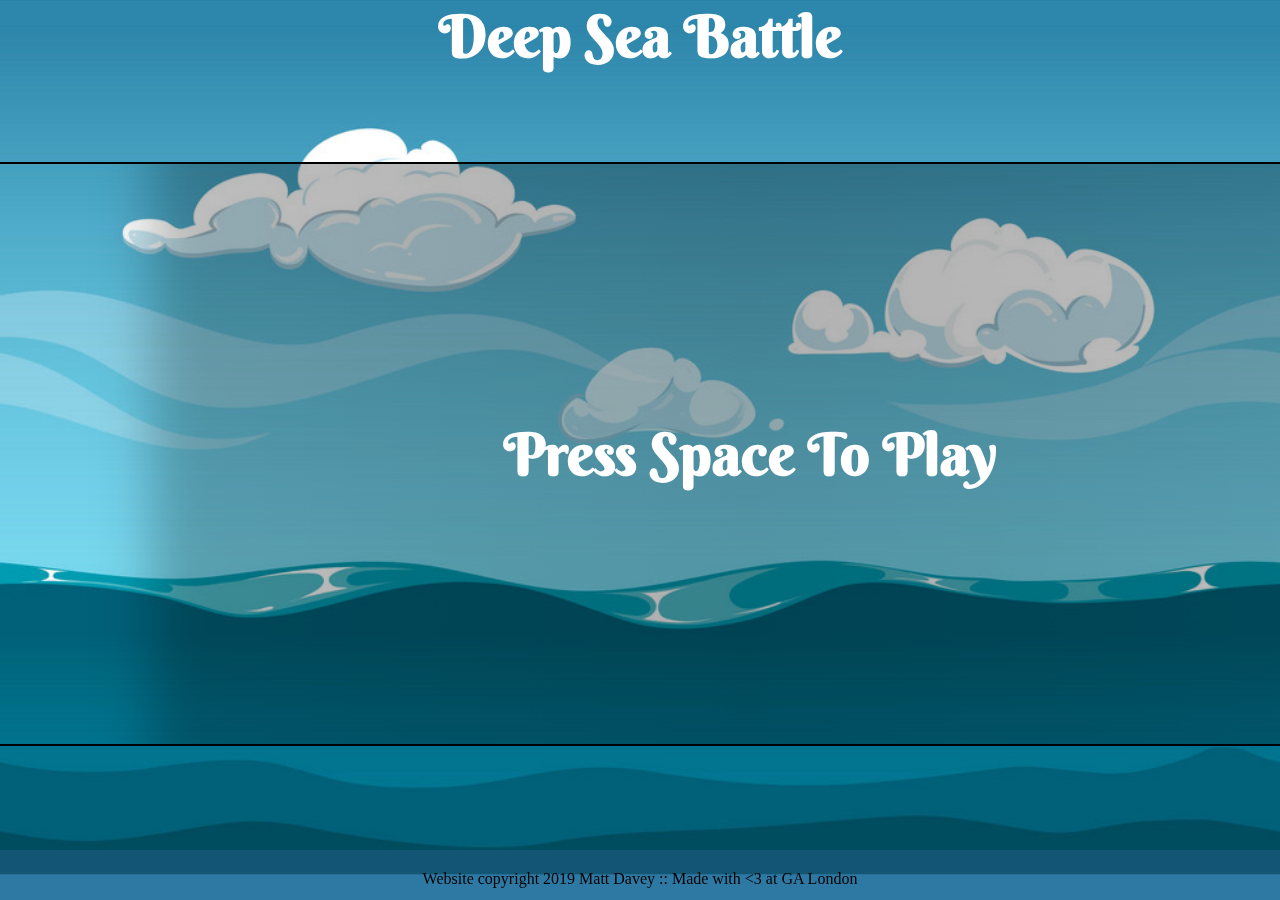
==== index.html @ 6762b937 "adding tuesdays work - added attack delay, and cannon mechanic, fixed more bugs, added shop items. a" ====
<!DOCTYPE html>
<html lang="en">

<head>
  <meta charset="UTF-8">
  <meta name="viewport" content="width=device-width, initial-scale=1.0">
  <meta http-equiv="X-UA-Compatible" content="ie=edge">
  <link rel="stylesheet" href="styles/main.css">
  <script src="scripts/app.js"></script>
  <script src='scripts/game.js'></script>
  <title>Deep Sea Battle</title>
  <script>

  </script>
</head>

<body>
  <header>
    <h1>Deep Sea Battle</h1>
  </header>
  <main>
    
    <div class='flex' id='top'>

      <button class='left stealth'>Back</button>

      <div class='ui-container stealth'>
        <div class='ui'>SCORE</div>
        <div class='ui'></div>
        <div class='ui'>HEALTH</div>
      </div>

      <button class='right stealth'>Next</button>

    </div>
    <div class="inventory hide">
      <!-- to show item pickup and attack results -->
      <h2>Ye ole Navigator</h2>
    
        
      </div>
      <div class="shop hide">
          <!-- store for items -->
          
          <h2>Ye ole Shoppe</h2>
          <button class='store stealth'><p>Blindfire</p> 2x Doubloons</button>
          <button class='store'><p>Reload</p> 6x Doubloons</button>
          <button class='store'><p>Extra Mate</p> 5x Doubloons</button>

            
          </div>
    <div class='stage-container'>
      <!-- open container that holds the stage -->
      <!-- never hide this -->
      <!-- hide / show stages to change state -->


      <div class='readystate'>
          <h1>Press Space To Play</h1>
        </div>

      <div class="stage stage0 hide">
        <p>SELECT MODE</p>
        <button class='mode' id='tutorial'>How To Play</button>
        <button class='mode' id='play'>Quick Battle</button>
        <button class='mode' id='story'>Story Mode</button>
        <button class='mode' id='options'>Music On</button>
      </div>
      <!-- end of stage 0 -->

      <div class="stage stage1 hide">
          <h1>How To Play</h1>
          <p>As a pirate of the high seas, its your duty to collect as much booty as you can!</p>
          <p>But alas, you lost your treasure map! Where could all the sweet loot be?</p>
          <p>You best be careful as there are plenty of dangers in sea! </p>
          <p>You start with 3 ships in your fleet. Make too many mistakes, and you'll lose!</p>
          <p>Try and find all your treasure before you're out of cannonballs!</p>
          <p>Use the arrow keys or A,S,W,D keys to move your selection, press space to fire!</p>
          <p>What treasures will you find?... in Seep Sea Battle!</p>


      </div>
      <!-- end of stage 1 -->
      <!--  -->
      <div class='stage stage2 hide'>


        <div class="grid"></div>
      </div>
      <!-- end of stage 2 -->
      <!--  -->
      <div class='stage stage3 hide'>


        <p>stage3-grid</p>
      </div>
      <!-- end of stage 3 -->
      <!--  -->
    </div>
    <!-- close the container holding the stage -->
    <div class='cannon hide'><p class='counter'></p></div>
    <!-- canon bar -->
    </div>
  </main>
  <footer>
    <span>Website copyright 2019 Matt Davey :: Made with &lt;3 at GA London</span>
    
  </footer>
</body>

</html>
---- styles/main.css ----
/* IMPORT */
@import url('https://fonts.googleapis.com/css?family=Berkshire+Swash&display=swap');

/* MAIN SITE */
body {
  background: rgb(30, 146, 255);
  padding: 0px;
  margin: 0px;
  background-image: url(../images/sea.jpg);
  background-size: 100%;
}
h1 {
  margin:0 auto;
  font-family: 'Berkshire Swash', cursive; 
  font-size: 58px;
  text-align: center;
  color:white;
}
h2 {
  margin:0 auto;
  font-family: 'Berkshire Swash', cursive; 
  font-size: 28px;
  text-align: center;
  color:white;
}
.readystate {
  text-align: center;
  margin: auto;
}
p {
  font-size: 24px;
  text-align: center;
  font-family: 'Berkshire Swash', cursive; 
  margin: 15px 30px;
}
.flex {
  display: flex;
  flex-direction: row;
}
#top {
  background-color: rgba(255, 0, 0, 0.0);
  min-height: 60px;
  min-width: 100%;
  margin-top: 10px;
}
button {
  min-width: 70px;
  min-height: 15px;
  border-radius: 5px;
}
button.mode {
  min-width: 150px;
  min-height: 50px;
  margin: 10px auto;
}
button:focus {
  outline: 0px solid #fff;
  outline-offset: 0px;
}
main {
  display: flex;
  flex-direction: column;
  min-height: 500px;
}
footer{
  position: fixed;
  bottom: 0px;
  background-color:rgba(51, 99, 153, 0.379);
  min-height: 50px;
  max-width: 50px;
  min-width: 100%;
  margin: 0px;
}
span {
  padding-top: 20px;
  display: flex;
  justify-content: space-evenly;
  flex-direction: row;
}
.left {
  margin: 10px auto;
  left: 0px;
}
.right {
  margin: 10px auto;
  right:0px;
}
/*  */
/* STAGING ARENA */
/*  */
.inventory {
  position: fixed;
  left: -75px;
  top:240px;
  min-height: 500px;
  max-height: 500px;
  min-width: 400px;
  padding: 50px;
  /* border: 2px solid brown;
  border-radius: 4px;
  background-color: rgba(165, 42, 42, 0.2); */
  background-image: url(../images/inventoryBG.png);
  background-size: 440px;
  background-repeat: no-repeat;
  background-attachment: local;
  
}
.inventory > p {
  font-size: 18px;
  color: rgb(165,42,42);
}
.shop {
  display: flex;
  flex-direction: column;
    position: fixed;
    right: -40px;
    top:240px;
    min-height: 500px;
    max-height: 500px;
    min-width: 400px;
    padding-top: 35px;
    background-image: url(../images/shopBGnew.png);
    background-size: 440px;
    background-repeat: no-repeat;
    background-attachment: local;
}
button.store {
  margin: 15px 75px;
  padding: 5px;
}
.stage-container {
  display: flex;
  flex-direction: row;
  border-top: 2px solid black;
  border-bottom: 2px solid black;
  background-image: url(../images/bg.png);
  min-height: 580px;
  max-height: 580px;
  min-width: 1500px;
  margin: 20px auto;
}
.stage {
  display: flex;
  flex-direction: column;
  justify-content: center;
  border: 2px solid black;
  background-color: rgba(245, 245, 245, 0.1);
  max-height: 520px;
  min-height: 520px;
  min-width: 968px;
  margin: 20px auto;
  padding: 4px;
  
}
.ui-container {
  display: flex;
  justify-content: space-evenly;
  border: 2px solid black;
  background-color: whitesmoke;
  min-height: 50px;
  max-width: 700px;
  min-width: 700px;
  margin: auto
}
.ui {
font-family: 'Berkshire Swash', cursive; 
font-size: 28px;
min-width: 180px;
min-height: 45px;
display: flex;
justify-content: space-around;
margin: auto;
}
.ui:nth-child(3){
  color: whitesmoke;
}
.cannon {
  display: flex;
  flex-wrap: wrap;
  
  justify-items: left;
  position: relative;
  border: 2px solid black;
  background-color: whitesmoke;
  min-height: 95px;
  min-width: 800px;
  max-width: 800px;
  bottom: 80px;
  margin: auto;
  padding-bottom: 10px;
}
/*  */
/* END OF STAGING AREA */
/*  */

/*  */
/* STAGE GRID */
/*  */
.grid {
  top:0px;
  align-items: center;
  display: flex;
  flex-grow: 1;
  flex-wrap: wrap;
  justify-content: center;
  max-height: 400px;
  max-width: 770px;
  margin: 0 auto;
}

.grid div {
  border: 1px solid rgba(0, 0, 0, 0.05);
  margin: 0px 0px;
  flex-grow: 1;
  height: 35px;
  width: 35px;
}
/*  */
/* END OF STAGE GRID */
/*  */

/*  */
/* OBJECTS */
/*  */
.loot{
  /* background-color: gold; */
  }
.lootHit{
  background-color: gold
}
.loot-prox {
  background-image: url(../images/loot-prox.gif);
  background-size: 550%;
  background-position-x: -2px;
  background-position-y: -5px;
}
  .boat{
  /* background-color: rgb(116, 61, 13) */
  }
  .boatHit{
    background-color: burlywood
  }
  .trap{
  /* background-color: blueviolet */
  }
  .trapHit{
    background-color: purple
  }
  .siren{
    /* background-color: palevioletred */
  }
  .sirenHit{
    background-color: violet
  }
  .balls {
    background: black;
    margin: auto 5px;
    border: 3px solid brown;
    border-radius: 20px;
    min-width: 20px;
    max-width: 20px;
    min-height: 20px;
    max-height: 20px;
  }

/*  */
/* PLAYER BASED STYLING */
/*  */

.player {
  background-color: rgba(255, 0, 0, 0.5);
}
.attack {
  /* background-color: rgba(255, 255, 255, 0.5) */
}
.hit {
  background-color: rgba(104, 255, 117, 0)
}
.miss {
  background-color: rgba(0, 0, 0, 0.5);
}





/*  */
/* END OF PLAYER BASED STYLING */
/*  */
.hide {
  display: none;
}
.stealth {
  visibility: hidden;
}
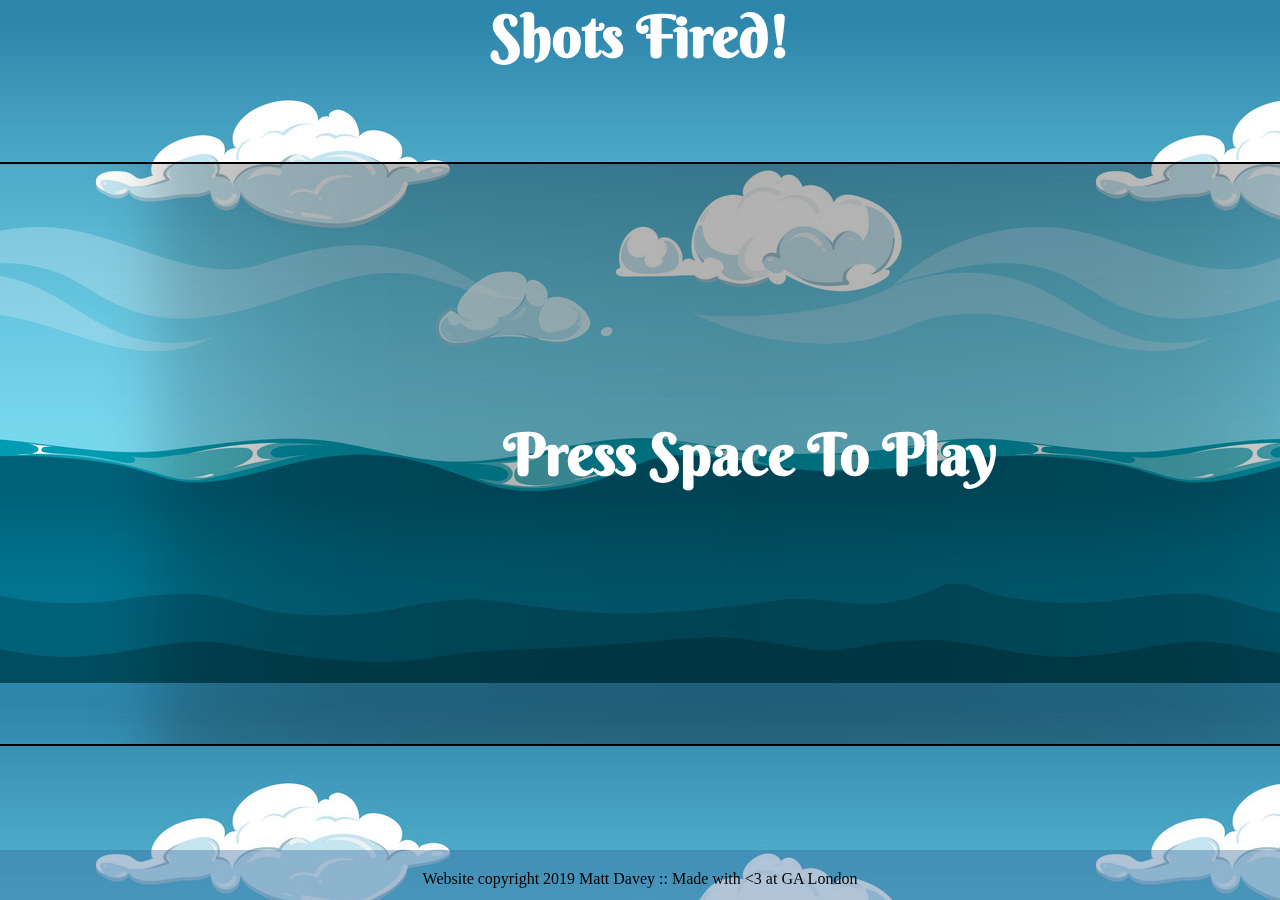
==== commit 2d84fac6: "wednesday 25 EOD" ====
--- a/index.html
+++ b/index.html
@@ -5,24 +5,30 @@
   <meta charset="UTF-8">
   <meta name="viewport" content="width=device-width, initial-scale=1.0">
   <meta http-equiv="X-UA-Compatible" content="ie=edge">
+  <link rel='stylesheet' href="styles/animate.css">
   <link rel="stylesheet" href="styles/main.css">
   <script src="scripts/app.js"></script>
   <script src='scripts/game.js'></script>
-  <title>Deep Sea Battle</title>
+  <title>Shots Fired!</title>
   <script>
 
   </script>
 </head>
-
-<body>
+<div class="body"></div>
+<body class='bod'>
+  
   <header>
-    <h1>Deep Sea Battle</h1>
+    <h1><div class='logo'>Shots Fired!</div> 
+      <!-- <img src="./images/logo.png"> -->
+    </h1>
   </header>
   <main>
-    
+      <div class='stage2win hide'><h1>You win!</h1></div>
+      <div class='stage2lose hide'><h1>Avast ye swab! Ye dun out of ships and loot! Better luck next time, eh?</h1></div>
+
     <div class='flex' id='top'>
 
-      <button class='left stealth'>Back</button>
+      <button class='left stealth'>Home</button>
 
       <div class='ui-container stealth'>
         <div class='ui'>SCORE</div>
@@ -45,7 +51,7 @@
           <h2>Ye ole Shoppe</h2>
           <button class='store stealth'><p>Blindfire</p> 2x Doubloons</button>
           <button class='store'><p>Reload</p> 6x Doubloons</button>
-          <button class='store'><p>Extra Mate</p> 5x Doubloons</button>
+          <button class='store'><p>Extra Mate</p> 10x Doubloons</button>
 
             
           </div>
@@ -60,7 +66,7 @@
         </div>
 
       <div class="stage stage0 hide">
-        <p>SELECT MODE</p>
+        <h2>SELECT MODE</h2>
         <button class='mode' id='tutorial'>How To Play</button>
         <button class='mode' id='play'>Quick Battle</button>
         <button class='mode' id='story'>Story Mode</button>
@@ -70,20 +76,33 @@
 
       <div class="stage stage1 hide">
           <h1>How To Play</h1>
-          <p>As a pirate of the high seas, its your duty to collect as much booty as you can!</p>
-          <p>But alas, you lost your treasure map! Where could all the sweet loot be?</p>
-          <p>You best be careful as there are plenty of dangers in sea! </p>
-          <p>You start with 3 ships in your fleet. Make too many mistakes, and you'll lose!</p>
-          <p>Try and find all your treasure before you're out of cannonballs!</p>
-          <p>Use the arrow keys or A,S,W,D keys to move your selection, press space to fire!</p>
-          <p>What treasures will you find?... in Seep Sea Battle!</p>
+          <p class="how">Ahoy, matey!</p>
+          <p class="how">Welcome ye, to the seven seas!</p>
+          <p class="how">Avast these scurvy dogs by firin' your cannon!</p>
+          <p class="how">Navigate ye position with the arrow keys</p>
+          <p class="how">Try the A,W,S,D keys if those tickle your fancy!</p>
+          <p class="how"></p>
+          <p class="how"><button class="help1">Next</button></p>
 
 
-      </div>
+      </div>     
+      <div class="stage stage1-2 hide">
+          <h1>How To Play</h1>
+          <p class="how">Try and collect Doubloons during ye travels,</p>
+          <p class="how">they come in handy if you're short of lives or need</p>
+          <p class="how">more cannon-balls!</p>
+          <p class="how">Watch out for the dangers at sea too,</p>
+          <p class="how">Sea mines will hurt your lives, and those pesky Sirens...</p>
+          <p class="how">They may be pretty but they'll steal your Doubloons!</p>
+          <p class="how"><button class='help2'>Back</button></p>
+
+
+
+          </div>
       <!-- end of stage 1 -->
       <!--  -->
       <div class='stage stage2 hide'>
-
+       
 
         <div class="grid"></div>
       </div>
@@ -106,6 +125,8 @@
     <span>Website copyright 2019 Matt Davey :: Made with &lt;3 at GA London</span>
     
   </footer>
+
 </body>
+</div>
 
 </html>--- a/styles/main.css
+++ b/styles/main.css
@@ -3,11 +3,17 @@
 
 /* MAIN SITE */
 body {
-  background: rgb(30, 146, 255);
+  background: rgba(30, 146, 255, 0);
   padding: 0px;
   margin: 0px;
   background-image: url(../images/sea.jpg);
+  
+}
+div.body {
+  background-image: url(../images/seanight.jpg);
   background-size: 100%;
+  background-repeat: repeat-y;
+  
 }
 h1 {
   margin:0 auto;
@@ -88,6 +94,31 @@
 /*  */
 /* STAGING ARENA */
 /*  */
+
+.stage2win {
+  display: block;
+  margin-top: 200px;
+  float: left;
+  left: 25%;
+  right: 25%;
+  position: absolute;
+  min-width: 640px;
+  min-height: 320px;
+  background-color: rgba(128, 128, 128, 0.5);
+}
+.stage2lose {
+  display: block;
+  margin-top: 200px;
+  float: left;
+  left: 25%;
+  right: 25%;
+  position: absolute;
+  min-width: 640px;
+  min-height: 320px;
+  background-color: rgba(128, 128, 128, 0.5);
+}
+
+
 .inventory {
   position: fixed;
   left: -75px;
@@ -143,8 +174,8 @@
   display: flex;
   flex-direction: column;
   justify-content: center;
-  border: 2px solid black;
-  background-color: rgba(245, 245, 245, 0.1);
+  /* border: 2px solid black;
+  background-color: rgba(245, 245, 245, 0.1); */
   max-height: 520px;
   min-height: 520px;
   min-width: 968px;
@@ -197,6 +228,7 @@
 /* STAGE GRID */
 /*  */
 .grid {
+  background-color: rgba(0, 0, 0, 0.1);
   top:0px;
   align-items: center;
   display: flex;
@@ -225,8 +257,17 @@
 .loot{
   /* background-color: gold; */
   }
+/* .lootHit:focus{
+  background-color: gold;
+} */
 .lootHit{
-  background-color: gold
+  background-image: url('../images/lootimg.png');
+  background-size: 100%;
+  background-repeat: no-repeat;
+  margin: auto;
+  text-align: center;
+  font-size: 22px;
+  color: red
 }
 .loot-prox {
   background-image: url(../images/loot-prox.gif);
@@ -238,7 +279,14 @@
   /* background-color: rgb(116, 61, 13) */
   }
   .boatHit{
-    background-color: burlywood
+    background-color: rgb(160, 101, 25);
+    background-image: url('../images/shipimg.png');
+    background-size: 100%;
+    background-repeat: no-repeat;
+    margin: auto;
+    text-align: center;
+    font-size: 22px;
+    color: red
   }
   .trap{
   /* background-color: blueviolet */
@@ -246,11 +294,21 @@
   .trapHit{
     background-color: purple
   }
+  .trap-prox {
+    margin: auto;
+    text-align: center;
+    font-size: 22px;
+    color: red
+  }
   .siren{
     /* background-color: palevioletred */
   }
   .sirenHit{
-    background-color: violet
+    background-color: violet;
+    margin: auto;
+    text-align: center;
+    font-size: 22px;
+    color: red
   }
   .balls {
     background: black;
@@ -268,7 +326,12 @@
 /*  */
 
 .player {
-  background-color: rgba(255, 0, 0, 0.5);
+  /* background-color: rgba(255, 0, 0, 0.0); */
+  /* background-image: url("../images/circle.gif"); */
+  background-image: url('../images/crosshair.png');
+  background-size: 96%;
+  background-repeat: no-repeat;
+  background-position: center;
 }
 .attack {
   /* background-color: rgba(255, 255, 255, 0.5) */
@@ -277,19 +340,26 @@
   background-color: rgba(104, 255, 117, 0)
 }
 .miss {
-  background-color: rgba(0, 0, 0, 0.5);
-}
-
-
-
-
+  background-color: rgba(0, 0, 0, 0.3);
+  margin: auto;
+  text-align: center;
+  font-size: 22px;
+  color: red;  
+}
 
 /*  */
 /* END OF PLAYER BASED STYLING */
 /*  */
+
 .hide {
   display: none;
 }
 .stealth {
   visibility: hidden;
-} +} 
+
+
+/*  */
+/* ANIMATION */
+/*  */
+
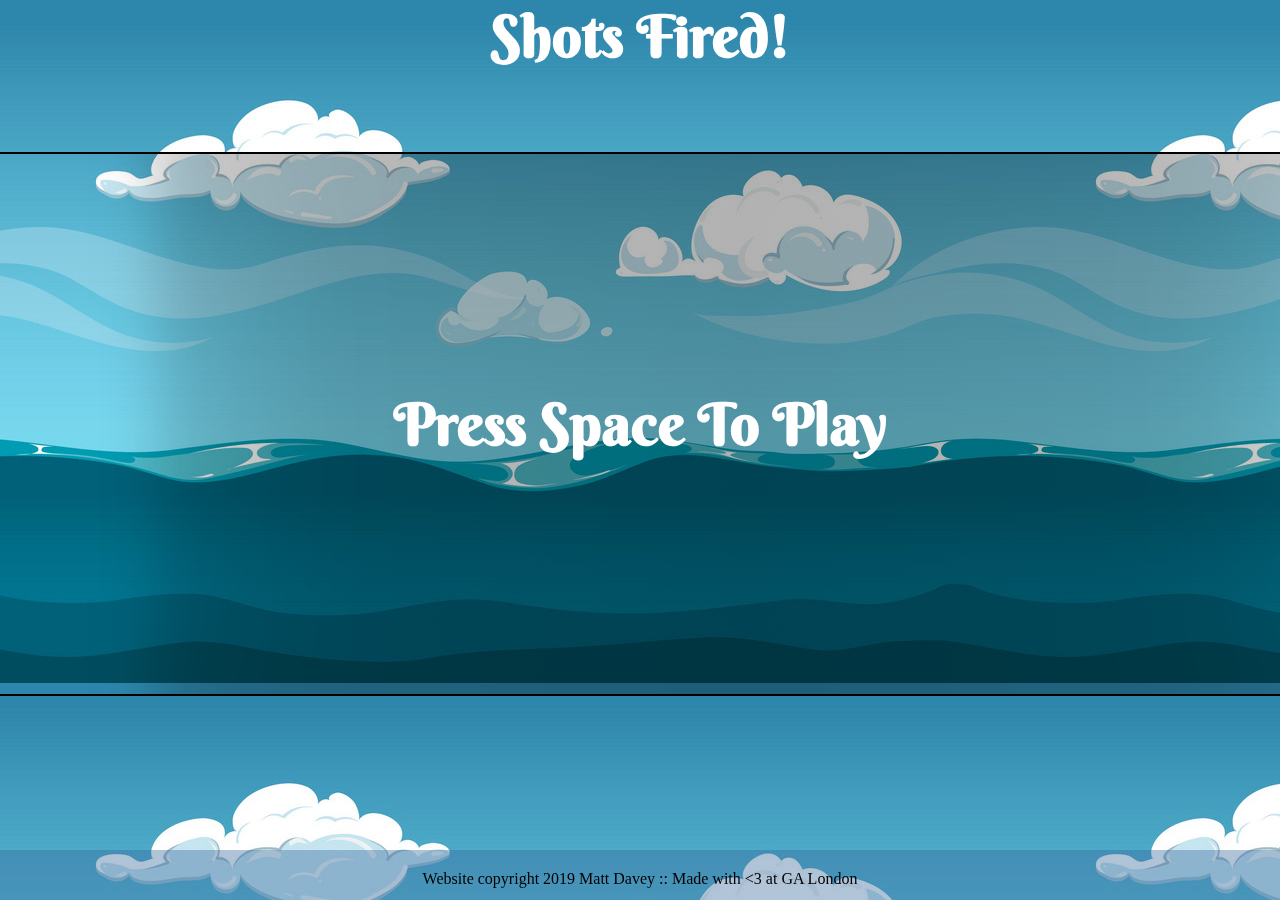
==== commit 26c9713c: "fixed button bug, fixed end screen bug and styling, improved compact page design" ====
--- a/index.html
+++ b/index.html
@@ -24,7 +24,7 @@
   </header>
   <main>
       <div class='stage2win hide'><h1>You win!</h1></div>
-      <div class='stage2lose hide'><h1>Avast ye swab! Ye dun out of ships and loot! Better luck next time, eh?</h1></div>
+      <div class='stage2lose hide'><h1>Avast ye swab! Better luck next time, eh?</h1></div>
 
     <div class='flex' id='top'>
 
@@ -49,6 +49,7 @@
           <!-- store for items -->
           
           <h2>Ye ole Shoppe</h2>
+          
           <button class='store stealth'><p>Blindfire</p> 2x Doubloons</button>
           <button class='store'><p>Reload</p> 6x Doubloons</button>
           <button class='store'><p>Extra Mate</p> 10x Doubloons</button>
@@ -66,10 +67,10 @@
         </div>
 
       <div class="stage stage0 hide">
-        <h2>SELECT MODE</h2>
+        <h2 class='selectModeH'>SELECT MODE</h2>
         <button class='mode' id='tutorial'>How To Play</button>
         <button class='mode' id='play'>Quick Battle</button>
-        <button class='mode' id='story'>Story Mode</button>
+        <button class='mode' id='resume'>Resume</button>
         <button class='mode' id='options'>Music On</button>
       </div>
       <!-- end of stage 0 -->
@@ -78,7 +79,7 @@
           <h1>How To Play</h1>
           <p class="how">Ahoy, matey!</p>
           <p class="how">Welcome ye, to the seven seas!</p>
-          <p class="how">Avast these scurvy dogs by firin' your cannon!</p>
+          <p class="how">Avast these scurvy dogs by firin' your cannon-spacebar!</p>
           <p class="how">Navigate ye position with the arrow keys</p>
           <p class="how">Try the A,W,S,D keys if those tickle your fancy!</p>
           <p class="how"></p>
@@ -117,7 +118,10 @@
       <!--  -->
     </div>
     <!-- close the container holding the stage -->
-    <div class='cannon hide'><p class='counter'></p></div>
+    <div class='cannon hide'>
+    
+        <p class='counter'></p>
+    </div>
     <!-- canon bar -->
     </div>
   </main>
--- a/styles/main.css
+++ b/styles/main.css
@@ -1,6 +1,5 @@
 /* IMPORT */
 @import url('https://fonts.googleapis.com/css?family=Berkshire+Swash&display=swap');
-
 /* MAIN SITE */
 body {
   background: rgba(30, 146, 255, 0);
@@ -36,22 +35,31 @@
 p {
   font-size: 24px;
   text-align: center;
-  font-family: 'Berkshire Swash', cursive; 
-  margin: 15px 30px;
+  font-family: 'Berkshire Swash', cursive;
+  margin: 10px 30px;
+}
+p.counter {
+  min-height: 100%;
+}
+.counterLeft {
+  display: flex;
+  min-width: 220px;
 }
 .flex {
   display: flex;
+  justify-content: center;
   flex-direction: row;
 }
 #top {
   background-color: rgba(255, 0, 0, 0.0);
-  min-height: 60px;
-  min-width: 100%;
+  max-width: 50px;
+  min-width: 100px;
+  margin: auto;
   margin-top: 10px;
 }
 button {
-  min-width: 70px;
-  min-height: 15px;
+  min-width: 90px;
+  min-height: 40px;
   border-radius: 5px;
 }
 button.mode {
@@ -66,7 +74,7 @@
 main {
   display: flex;
   flex-direction: column;
-  min-height: 500px;
+  min-height: 480px;
 }
 footer{
   position: fixed;
@@ -84,7 +92,7 @@
   flex-direction: row;
 }
 .left {
-  margin: 10px auto;
+  margin: 10px 20px;
   left: 0px;
 }
 .right {
@@ -94,48 +102,60 @@
 /*  */
 /* STAGING ARENA */
 /*  */
-
+.stage1 {
+  background-image: url(../images/howtoimg.png);
+  background-repeat: no-repeat;
+  background-size: 74%;
+  background-position: center;
+}
+.stage1-2 {
+  background-image: url(../images/howtoimg.png);
+  background-repeat: no-repeat;
+  background-size: 74%;
+  background-position: center;
+}
 .stage2win {
-  display: block;
+  display: absolute;
+  z-index: 2;
   margin-top: 200px;
+  vertical-align: center;
   float: left;
   left: 25%;
   right: 25%;
   position: absolute;
   min-width: 640px;
   min-height: 320px;
-  background-color: rgba(128, 128, 128, 0.5);
+  background-color: rgba(122, 61, 12, 0.7);
 }
 .stage2lose {
-  display: block;
+  display: absolute;
+  z-index: 2;
   margin-top: 200px;
+  vertical-align: center;
   float: left;
   left: 25%;
   right: 25%;
   position: absolute;
   min-width: 640px;
   min-height: 320px;
-  background-color: rgba(128, 128, 128, 0.5);
-}
-
-
+  background-color: rgba(122, 61, 12, 0.7);
+}
 .inventory {
+  display: flex;
+  flex-direction: column;
   position: fixed;
-  left: -75px;
-  top:240px;
-  min-height: 500px;
-  max-height: 500px;
-  min-width: 400px;
-  padding: 50px;
-  /* border: 2px solid brown;
-  border-radius: 4px;
-  background-color: rgba(165, 42, 42, 0.2); */
+  left: -10px;
+  top:200px;
+  min-height: 420px;
+  max-height: 420px;
+  min-width: 320px;
+  padding-top: 35px;
   background-image: url(../images/inventoryBG.png);
-  background-size: 440px;
+  background-position-x: -80px;
+  background-size: 400px;
   background-repeat: no-repeat;
   background-attachment: local;
-  
-}
+} 
 .inventory > p {
   font-size: 18px;
   color: rgb(165,42,42);
@@ -143,17 +163,17 @@
 .shop {
   display: flex;
   flex-direction: column;
-    position: fixed;
-    right: -40px;
-    top:240px;
-    min-height: 500px;
-    max-height: 500px;
-    min-width: 400px;
-    padding-top: 35px;
-    background-image: url(../images/shopBGnew.png);
-    background-size: 440px;
-    background-repeat: no-repeat;
-    background-attachment: local;
+  position: fixed;
+  right: -40px;
+  top:200px;
+  min-height: 420px;
+  max-height: 420px;
+  min-width: 320px;
+  padding-top: 35px;
+  background-image: url(../images/shopBGnew.png);
+  background-size: 400px;
+  background-repeat: no-repeat;
+  background-attachment: local;
 }
 button.store {
   margin: 15px 75px;
@@ -165,10 +185,10 @@
   border-top: 2px solid black;
   border-bottom: 2px solid black;
   background-image: url(../images/bg.png);
-  min-height: 580px;
-  max-height: 580px;
-  min-width: 1500px;
-  margin: 20px auto;
+  min-height: 540px;
+  max-height: 500px;
+  min-width: 100%;
+  margin: 10px auto;
 }
 .stage {
   display: flex;
@@ -176,8 +196,8 @@
   justify-content: center;
   /* border: 2px solid black;
   background-color: rgba(245, 245, 245, 0.1); */
-  max-height: 520px;
-  min-height: 520px;
+  max-height: 420px;
+  min-height: 420px;
   min-width: 968px;
   margin: 20px auto;
   padding: 4px;
@@ -207,23 +227,22 @@
 }
 .cannon {
   display: flex;
-  flex-wrap: wrap;
-  
-  justify-items: left;
+  overflow: hidden;
+  justify-items: flex-start;
   position: relative;
   border: 2px solid black;
-  background-color: whitesmoke;
-  min-height: 95px;
+  /* background-color: whitesmoke; */
+  background-image: url('../images/cannonbg.jpg');
+  background-size: 100%;
+  background-repeat: no-repeat;
   min-width: 800px;
   max-width: 800px;
-  bottom: 80px;
-  margin: auto;
-  padding-bottom: 10px;
+  bottom: 100px;
+  margin: auto;
 }
 /*  */
 /* END OF STAGING AREA */
 /*  */
-
 /*  */
 /* STAGE GRID */
 /*  */
@@ -239,7 +258,6 @@
   max-width: 770px;
   margin: 0 auto;
 }
-
 .grid div {
   border: 1px solid rgba(0, 0, 0, 0.05);
   margin: 0px 0px;
@@ -250,7 +268,6 @@
 /*  */
 /* END OF STAGE GRID */
 /*  */
-
 /*  */
 /* OBJECTS */
 /*  */
@@ -279,7 +296,7 @@
   /* background-color: rgb(116, 61, 13) */
   }
   .boatHit{
-    background-color: rgb(160, 101, 25);
+    /* background-color: rgb(160, 101, 25); */
     background-image: url('../images/shipimg.png');
     background-size: 100%;
     background-repeat: no-repeat;
@@ -292,7 +309,11 @@
   /* background-color: blueviolet */
   }
   .trapHit{
-    background-color: purple
+    /* background-color: purple */
+    background-image: url('../images/trapimg.png');
+    background-size: 100%;
+    background-repeat: no-repeat;
+    margin: auto;
   }
   .trap-prox {
     margin: auto;
@@ -304,27 +325,28 @@
     /* background-color: palevioletred */
   }
   .sirenHit{
-    background-color: violet;
+    /* background-color: violet; */
+    background-image: url(../images/sirenimg.png);
+    background-size: 100%;
+    background-repeat: no-repeat;
     margin: auto;
     text-align: center;
     font-size: 22px;
     color: red
   }
   .balls {
-    background: black;
-    margin: auto 5px;
-    border: 3px solid brown;
-    border-radius: 20px;
-    min-width: 20px;
-    max-width: 20px;
-    min-height: 20px;
-    max-height: 20px;
-  }
-
+    background-repeat: no-repeat;
+    background-image: url(../images/ball.png);
+    background-position: center;
+    background-size: 100%;
+    margin: 14px 2px;
+    max-height: 50px;
+    min-width: 28px;
+    max-width: 30px;
+  }
 /*  */
 /* PLAYER BASED STYLING */
 /*  */
-
 .player {
   /* background-color: rgba(255, 0, 0, 0.0); */
   /* background-image: url("../images/circle.gif"); */
@@ -346,20 +368,15 @@
   font-size: 22px;
   color: red;  
 }
-
 /*  */
 /* END OF PLAYER BASED STYLING */
 /*  */
-
 .hide {
   display: none;
 }
 .stealth {
   visibility: hidden;
 } 
-
-
 /*  */
 /* ANIMATION */
 /*  */
-
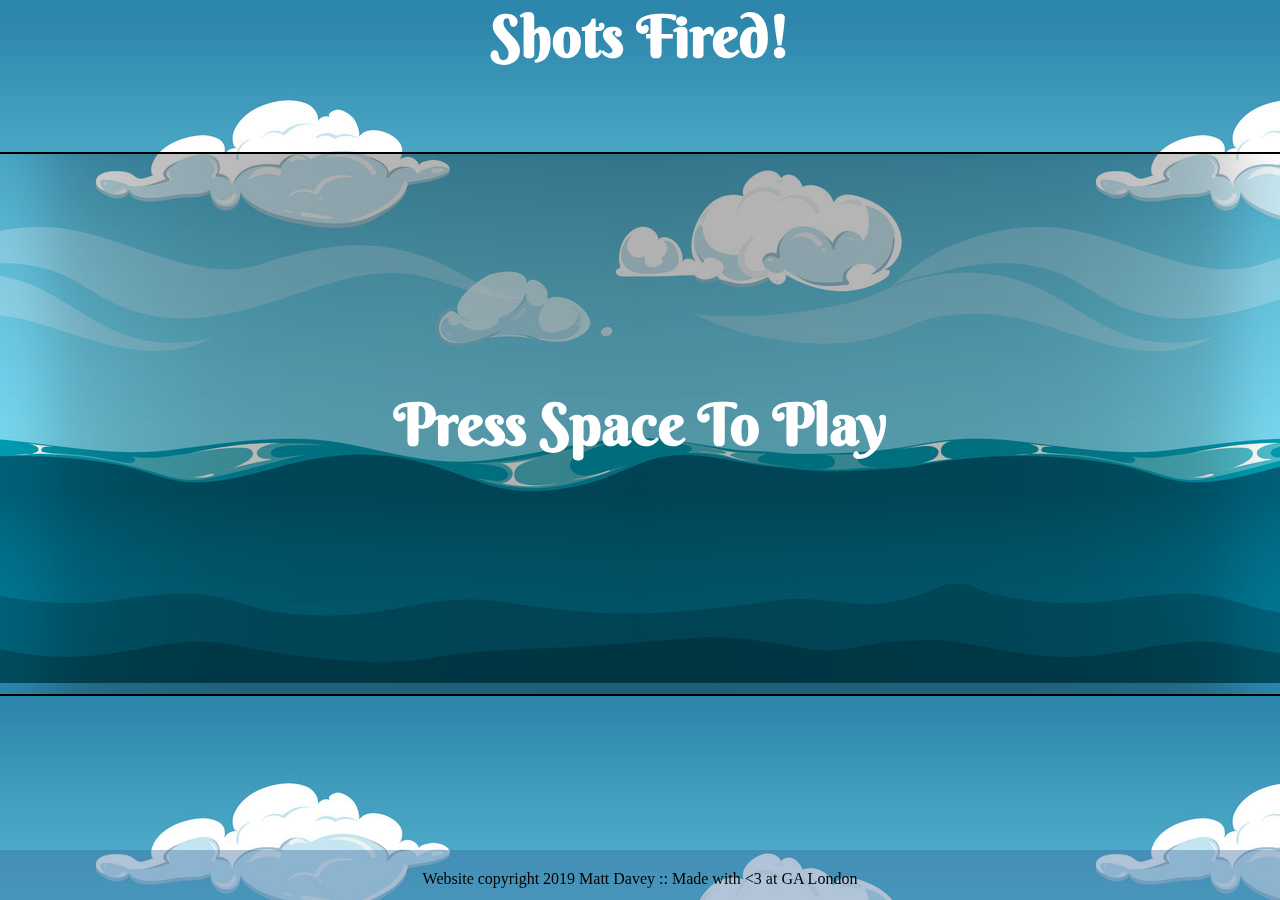
==== commit 480f485f: "added favicon" ====
--- a/index.html
+++ b/index.html
@@ -8,11 +8,10 @@
   <link rel='stylesheet' href="styles/animate.css">
   <link rel="stylesheet" href="styles/main.css">
   <script src="scripts/app.js"></script>
-  <script src='scripts/game.js'></script>
+
+  <link rel="icon" href="images/favico.png" type="icon"/>
   <title>Shots Fired!</title>
-  <script>
-
-  </script>
+ 
 </head>
 <div class="body"></div>
 <body class='bod'>
--- a/styles/main.css
+++ b/styles/main.css
@@ -185,6 +185,8 @@
   border-top: 2px solid black;
   border-bottom: 2px solid black;
   background-image: url(../images/bg.png);
+  background-repeat: no-repeat;
+  background-position: center;
   min-height: 540px;
   max-height: 500px;
   min-width: 100%;
